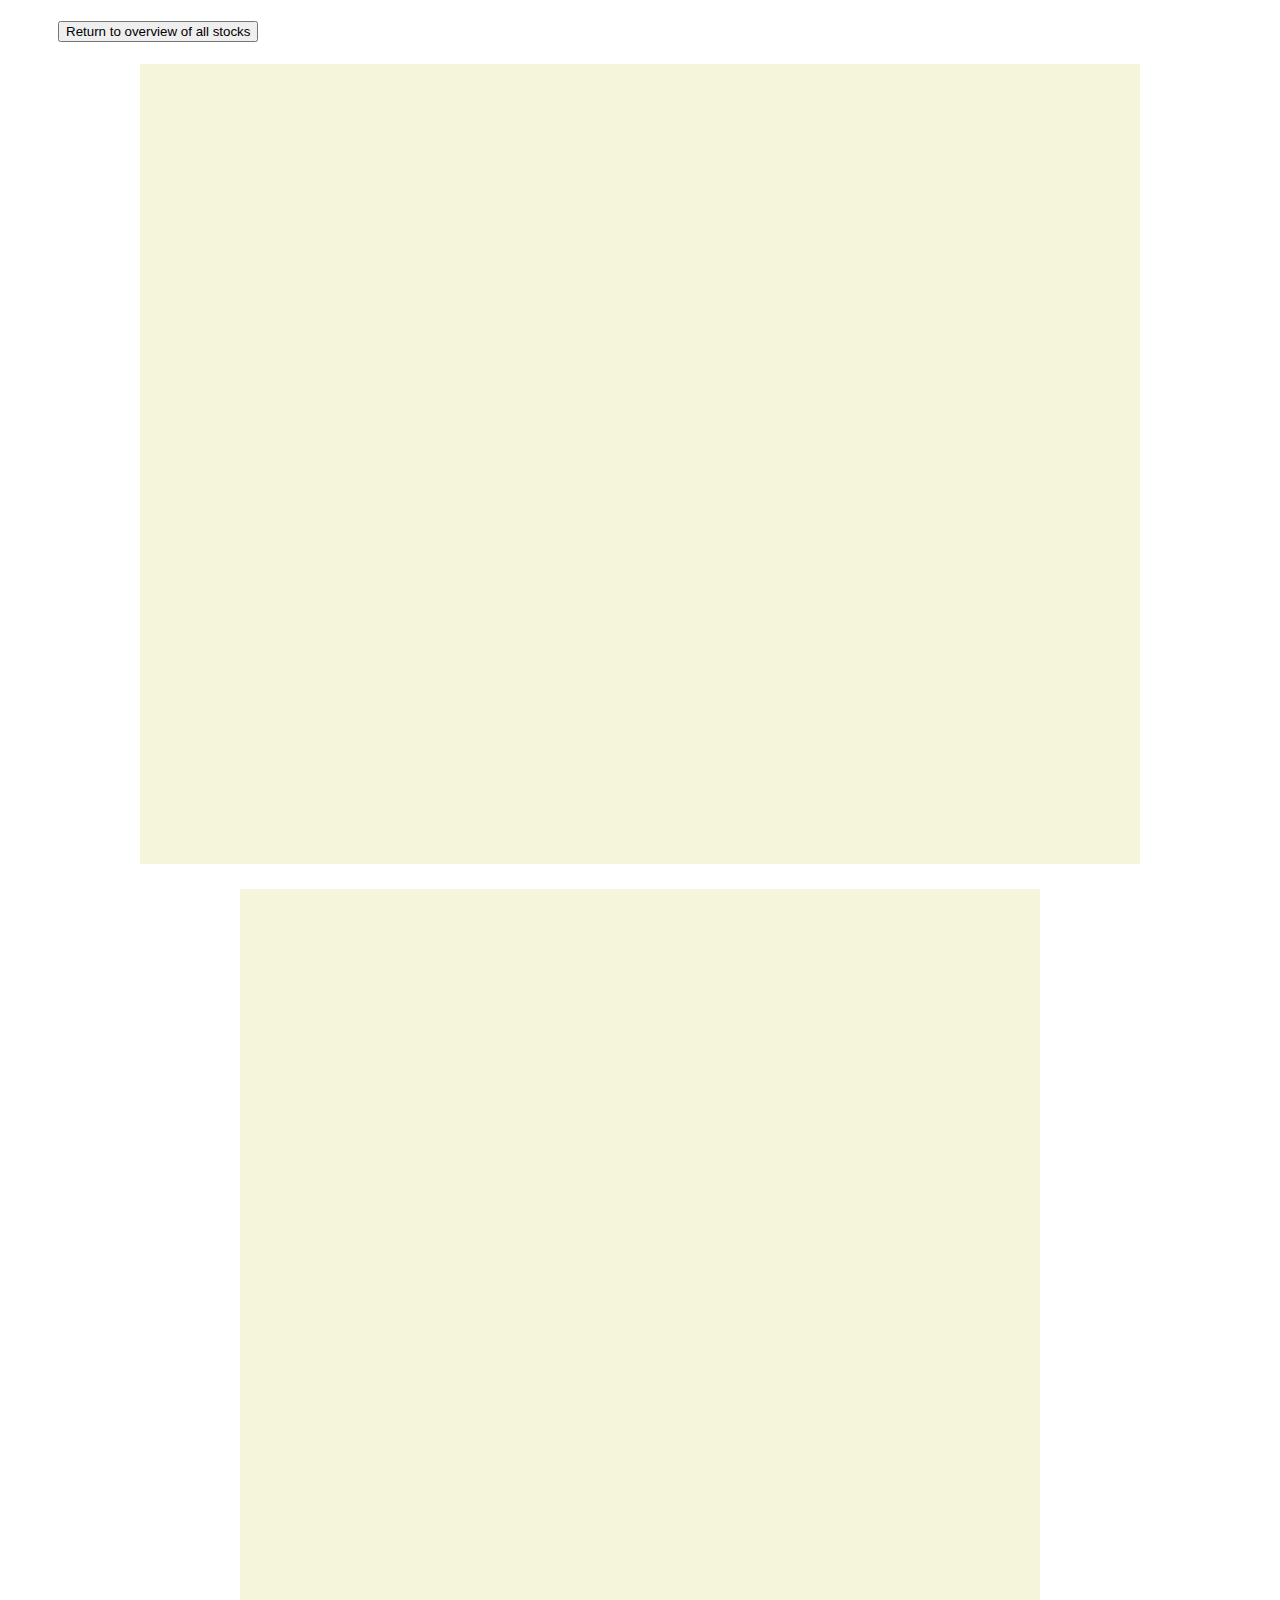
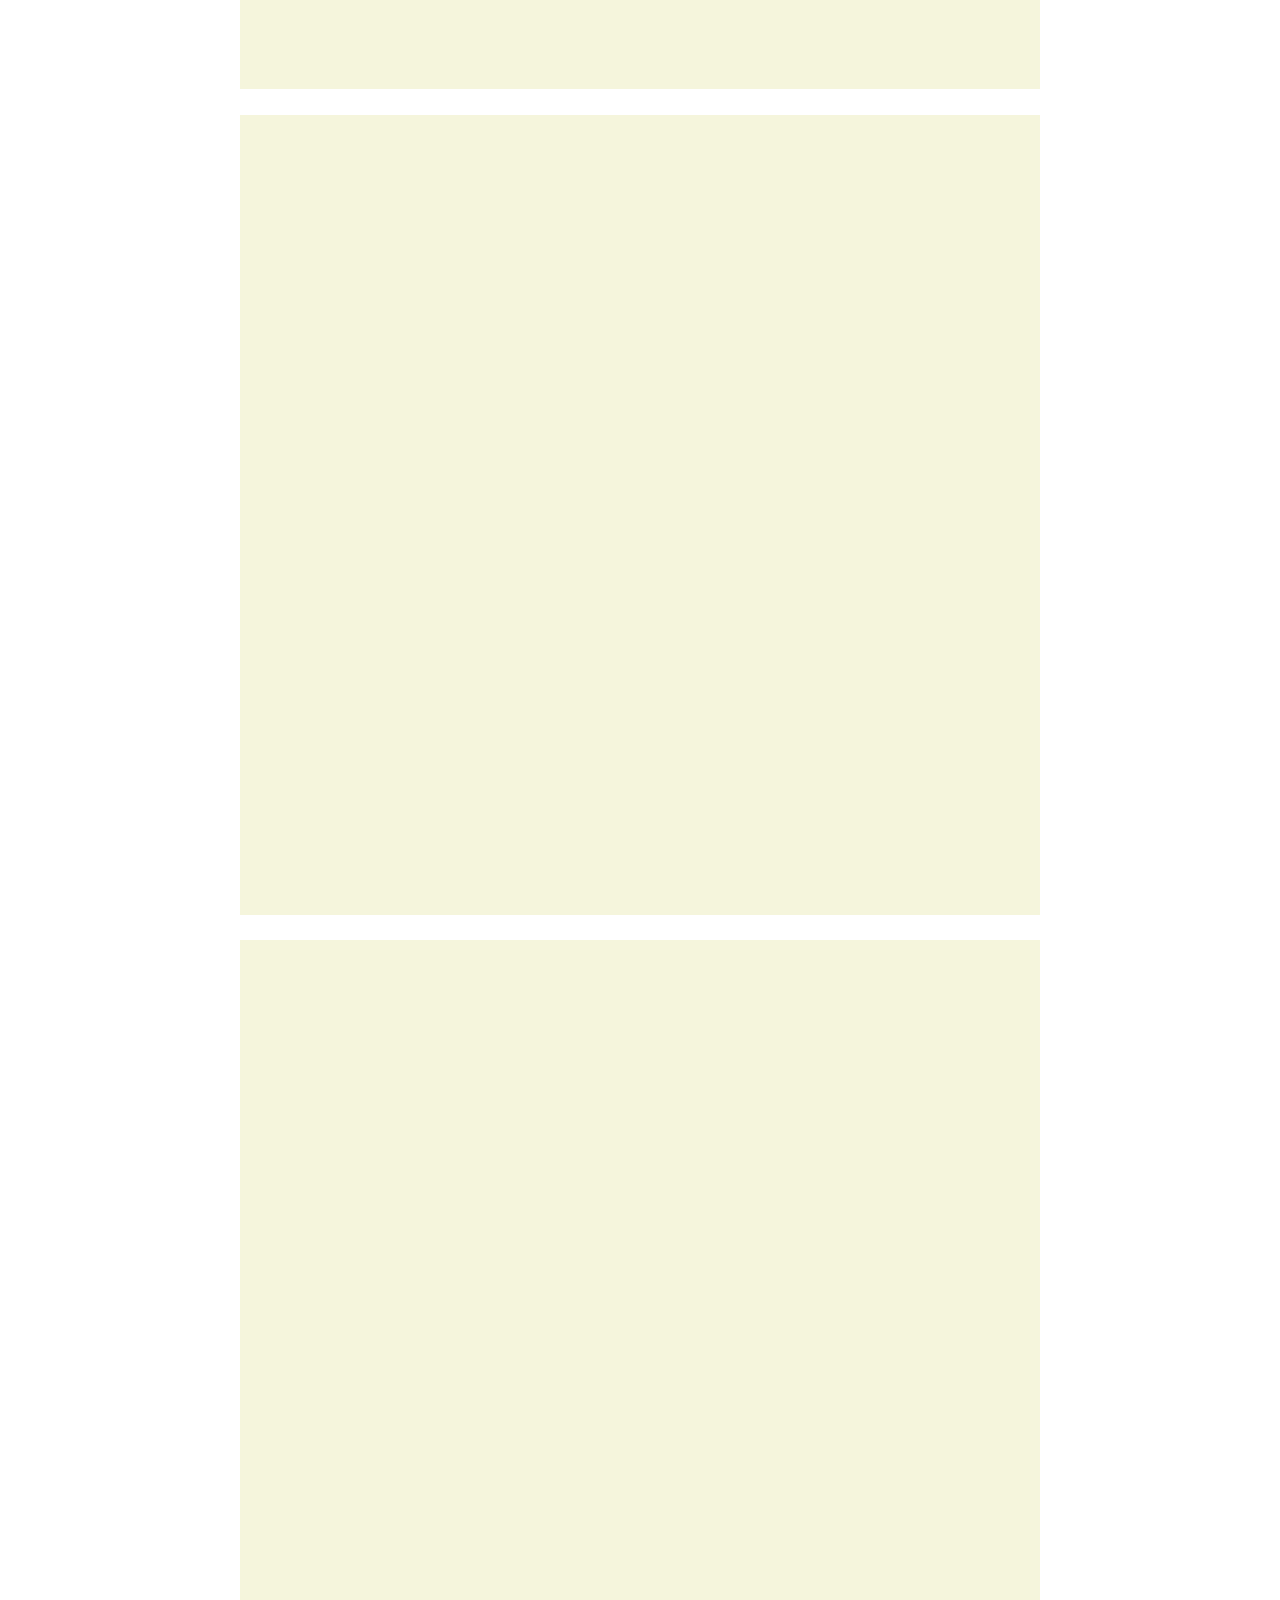
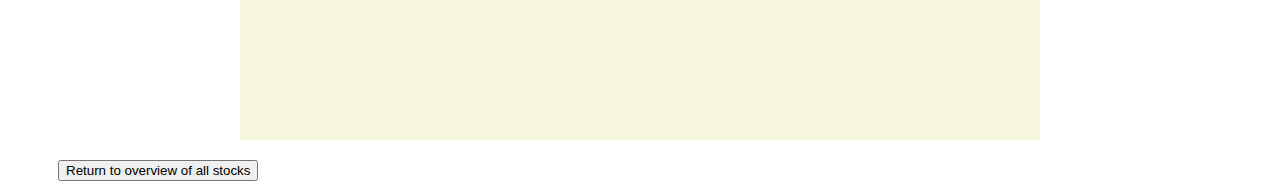
==== etf_detail.html @ fa8485d0 "Update etf_detail.html" ====
<!DOCTYPE html>
<html>
<style>
.line {
	stroke: #008B00;
}
</style>
<head>
	<!-- load the d3.js library -->   
	<script src='https://d3js.org/d3.v5.min.js'></script>
	<link rel='stylesheet' href='style.css'>
	<title id='pageTitle'></title>
</head>
<body onload = 'init()'>
	<h1 id='heading1'></h1>
	<div class = 'navigation'>
		<button class='nav_back' onclick="window.location.href = 'index.html';">Return to overview of all stocks</button>
	</div>
	<div class = 'overview' style="text-align: center;">
		<h1 id='overviewHeading'></h1>
		<svg width=1000 height=800>
		</svg>
	</div>

	<div class = 'holdings' style="text-align: center;">
		<h1 id='holdingsHeading'></h1>
		<svg width=800 height=800>
			<text id= 'holdingsText1' text-anchor='middle' x='400' y='380'></text>
			<text id= 'holdingsText2' text-anchor='middle' x='400' y='400'></text>
			<text id= 'holdingsText3' text-anchor='middle' x='400' y='420'></text>
		</svg>
	</div>

	<div class = 'sectors' style="text-align: center;">
		<h1 id='sectorsHeading'></h1>
		<svg width=800 height=800>
			<text id= 'sectorsText1' text-anchor='middle' x='400' y='400'></text>
			<text id= 'sectorsText2' text-anchor='middle' x='400' y='420'></text>
		</svg>
	</div>

	<div class = 'countries' style="text-align: center;">
		<h1 id='counteriesHeading'></h1>
		<svg width=800 height=800>
			<text id= 'contriesText1' text-anchor='middle' x='400' y='400'></text>
			<text id= 'contriesText2' text-anchor='middle' x='400' y='400'></text>
		</svg>
	</div>
	<div>
		<p></p>
		<p></p>
	</div>
	<div class = 'navigation'>
		<button class='nav_back' onclick="window.location.href = 'index.html';">Return to overview of all stocks</button>
	</div>
	<div style="display: none">
		<form id=stock_detail action="stock_detail.html" method="GET">
			<input type="" name="stock" id='stock_name'>
			<button type = 'submit'></button>
		</form>
	</div>
	<div id='lineTooltip'></div>
	<div id='holdingsTooltip'></div>
	<script>

		var margin = {
			top: 100,
			bottom: 100,
			left: 100,
			right: 100
		};
		var width = d3.select('.overview').select('svg').attr('width') - margin.left - margin.right;
		var height = d3.select('.overview').select('svg').attr('height') - margin.top - margin.bottom;

		var pieColors = ['pink', 'lightcyan', '#f8b70a','lightblue','#6149c6','lightgreen', '#9f8170', 'lightyellow', '#8ABD4A',  'violet', 'DarkSlateGrey'];

        var legend_xpos = 650;
        var legend_ypos = 20;
        var legendLabelSize = 20;

		function getQueryVariable(variable)
		{
			var query = window.location.search.substring(1);
			var vars = query.split('&');
			for (var i=0;i<vars.length;i++) {
				var pair = vars[i].split('=');
				if (pair[0] == variable)
				{
					return pair[1];
				}
			}
		}
		async function init() {
			if (window.location.href.includes('?')) {
				etf = getQueryVariable('etf');
			}
			else {
				etf = 'QQQ';
			}

			const dataPrices = await d3.csv("Data/" + etf + '_PRICES.csv');
			const dataHoldings = await d3.csv("Data/" + etf + 'Holdings.csv');
			const dataSectors = await d3.csv("Data/" + etf + 'Sectors.csv');
			const dataCountries = await d3.csv("Data/" + etf + 'Countries.csv');
			const stockList = await d3.csv("Data/StockList.csv");
			var tickerArray = stockList.map(function(d){
				return d.Ticker;
			});

			document.getElementById("pageTitle").innerHTML = etf + " Details";
			//document.getElementById("heading1").innerHTML = etf + " Details";
			document.getElementById('overviewHeading').innerHTML = etf + ' Price Over Time';
			document.getElementById('holdingsHeading').innerHTML = etf + ' Top 10 Holdings(%)';
			document.getElementById('sectorsHeading').innerHTML = etf + ' Sector Allocation(%)';
			document.getElementById('counteriesHeading').innerHTML = etf+' Geographic Allocation(%)';


			var pie = d3.pie().value(function(d) {return d.PercentOfFund;});
			var arc = d3.arc().innerRadius(100).outerRadius(200);
			var holdingsPie = d3.select('.holdings').select('svg').append('g').attr('transform', 'translate(400,400)').selectAll('path').data(pie(dataHoldings)).enter().append('path').attr('d', arc).attr('fill', function(d, i){return pieColors[i];}).attr('class','pie');

			var sectorsPie = d3.select('.sectors').select('svg').append('g').attr('transform', 'translate(400,400)').selectAll('path').data(pie(dataSectors)).enter().append('path').attr('d', arc).attr('fill', function(d, i){return pieColors[i];}).attr('class','pie');

			var countriesPie = d3.select('.countries').select('svg').append('g').attr('transform', 'translate(400,400)').selectAll('path').data(pie(dataCountries)).enter().append('path').attr('d',arc).attr('fill', function(d,i){return pieColors[i];}).attr('class','pie');

            d3.select('.holdings').select("svg").append("g").attr("class", 'legend')
	  	   	.selectAll('rect')
	  	   	.data(dataHoldings).enter().append('rect')
	  	   	.attr('x', legend_xpos)
	  	   	.attr('y', function(d, i) {return legend_ypos+i*(legendLabelSize+10);})
	  	   	.attr('width', legendLabelSize)
	  	   	.attr('height', legendLabelSize)
	  	   	.attr('fill', function(d, i){return pieColors[i];});

	  	   	d3.select('.holdings').select("svg").append("g")
	  	   	.selectAll('text').data(dataHoldings).enter().append('text')
	  	   	.attr('x', legend_xpos+legendLabelSize+10)
	  	   	.attr('y', function(d, i) {return legend_ypos+15+i*(legendLabelSize+10);})
	  	   	.text(function(d) {return d.Ticker+ ' '+d.PercentOfFund + '%';})
	  	 	.style('font-size','12px');

            d3.select('.sectors').select("svg").append("g").attr("class", 'legend')
	  	   	.selectAll('rect')
	  	   	.data(dataSectors).enter().append('rect')
	  	   	.attr('x', legend_xpos-60)
	  	   	.attr('y', function(d, i) {return legend_ypos-5+i*(legendLabelSize+10);})
	  	   	.attr('width', legendLabelSize)
	  	   	.attr('height', legendLabelSize)
	  	   	.attr('fill', function(d,i){return pieColors[i];});

	  	   	d3.select('.sectors').select("svg").append("g")
	  	   	.selectAll('text').data(dataSectors).enter().append('text')
	  	   	.attr('x', legend_xpos+legendLabelSize-50)
	  	   	.attr('y', function(d, i) {return legend_ypos+10+i*(legendLabelSize+10);})
	  	   	.text(function(d) {return d.Sector+ ' '+d.PercentOfFund + '%';})
	  	 	.style('font-size','12px');

            d3.select('.countries').select("svg").append("g").attr("class", 'legend')
	  	   	.selectAll('rect')
	  	   	.data(dataCountries).enter().append('rect')
	  	   	.attr('x', legend_xpos)
	  	   	.attr('y', function(d, i) {return legend_ypos+i*(legendLabelSize+10);})
	  	   	.attr('width', legendLabelSize)
	  	   	.attr('height', legendLabelSize)
	  	   	.attr('fill', function(d,i){return pieColors[i];});

	  	   	d3.select('.countries').select("svg").append("g")
	  	   	.selectAll('text').data(dataCountries).enter().append('text')
	  	   	.attr('x', legend_xpos+legendLabelSize+10)
	  	   	.attr('y', function(d, i) {return legend_ypos+15+i*(legendLabelSize+10);})
	  	   	.text(function(d) {return d.Country + ' '+d.PercentOfFund + '%';})
	  	 	.style('font-size','12px');

			holdingsPie.on('click', function(d){
				if(tickerArray.includes(d.data.Ticker) == true)
				{
					document.getElementById('stock_name').value=d.data.Ticker;
			    	document.getElementById('stock_detail').submit();
				}

			});

			holdingsPie.on('mouseover',function(d){
				d3.select(this).attr("class", 'pie_highlight');
				document.getElementById('holdingsText1').innerHTML = d.data.Ticker;
				document.getElementById('holdingsText2').innerHTML = d.data.PercentOfFund + "%";
				if(tickerArray.includes(d.data.Ticker) == true)
				{
					document.getElementById('holdingsText3').innerHTML = 'Click to view details.';
				}
			});

			holdingsPie.on('mouseout', function(){
				d3.select(this).attr("class", 'pie');
				document.getElementById('holdingsText1').innerHTML = '';
				document.getElementById('holdingsText2').innerHTML = '';
				document.getElementById('holdingsText3').innerHTML = '';
			});

			sectorsPie.on('mouseover',function(d){
				d3.select(this).attr("class", 'pie_highlight');
				document.getElementById('sectorsText1').innerHTML = d.data.Sector;
				document.getElementById('sectorsText2').innerHTML = d.data.PercentOfFund + "%";
			});

			sectorsPie.on('mouseout', function(){
				d3.select(this).attr("class", 'pie');
				document.getElementById('sectorsText1').innerHTML = '';
				document.getElementById('sectorsText2').innerHTML = '';				
			});

			countriesPie.on('mouseover',function(d){
				d3.select(this).attr("class", 'pie_highlight');
				document.getElementById('contriesText1').innerHTML = d.data.Country;
				document.getElementById('contriesText2').innerHTML = d.data.PercentOfFund + "%";
			});

			countriesPie.on('mouseout', function(){
				d3.select(this).attr("class", 'pie');
				document.getElementById('contriesText1').innerHTML = '';
				document.getElementById('contriesText2').innerHTML = '';
			});
//Overview
			dates = dataPrices.map(function(d) {
				return new Date(d.Date); });

			closes = dataPrices.map(function(d) {
				return parseFloat(d.Close); });

			var timeMin = Math.min.apply(null, dates);
			var timeMax = Math.max.apply(null, dates);
			var xScale = d3.scaleTime().domain([timeMin, timeMax]).range([0, width]);

			var priceMin = Math.min.apply(null, closes);
			var priceMax = Math.max.apply(null, closes);

			var yScale = d3.scaleLinear().domain([priceMin, priceMax]).range([height, 0]);
			var xAxis = d3.axisBottom(xScale);

			d3.select('.overview').select('svg').append("g")
				.attr("class", 'xAxis')
	   			.attr("transform", "translate("+ margin.left +", " + (margin.top + height) +")")
  	   			.style("font", "14px times")
  	   			.call(xAxis);

  	   		var yAxis = d3.axisLeft(yScale);

			d3.select('.overview').select('svg').append("g")
				.attr('class', 'yAxis')
  	   			.attr("transform", "translate("+ margin.left + ", "+ margin.top + ")")
  	   			.style("font", "14px times")
	   			.call(yAxis);

	   		d3.select('.overview').select("svg").append("g").append('text')
				.attr("class", 'x label')
				.attr('text-anchor', 'end')
		   		.attr("transform", "translate("+ margin.left +", " + (margin.top + height) +")")
		   		.attr('x', width/2)
		   		.attr('y', height/10)
		   		.text('Year');

		   	d3.select('.overview').select("svg").append("g").append('text')
				.attr('class', 'y label')
	  	   		.attr("transform", "translate("+ margin.left + ", "+ margin.top + ") rotate(-90)")
	  	   		.attr('x', -(height/2))
		   		.attr('y', -margin.left)
		   		.attr('dy', '1em')
				.attr('text-anchor', 'middle')
		   		.text('Price($)');	
			var line = d3.line()
        	 .x(function(d) {return xScale(new Date(d.Date));})
        	 .y(function(d) {return yScale(parseFloat(d.Close)); });

  			var stockline=d3.select('.overview').select('svg').append('g')
               			.attr("transform", "translate("+margin.left+", "+margin.top+")")
         	   			.append("path")
         	   			.data([dataPrices])
         	   			.attr("d", line)
         	   			.attr('id', etf+'line')
       		  			.attr("class", "line");


			stockline.on("mouseover", function(d,i){
				d3.select(this).attr("class", 'line_highlight');
				var pointer = d3.mouse(this);
				index = d.length - 1 - Math.round(pointer[0] * (d.length-1)/width);
				if (index < 0){
					index = 0;
				}
				if (index > d.length - 1){
					index = d.length - 1;
				}
				d3.select('#lineTooltip').style("opacity", 1).style("top", (event.pageY-10)+"px").style("left",(event.pageX+10)+"px")
				.html(
					"<p><strong>" + etf + ', ' + d[index].Date + '</strong></p><br>' +
					"<p><strong>" + 'Open: ' + d[index].Open + '</strong></p><br>' +
					"<p><strong>" + 'CLose: ' + d[index].Close + '</strong></p><br>' +
					"<p><strong>" + 'High: ' + d[index].High + '</strong></p><br>' +
					"<p><strong>" + 'Low: ' + d[index].Low + '</strong></p><br>' +	
					"<p><strong>" + 'Volume: ' + d[index].Volume + '</strong></p><br>');

			});
			stockline.on("mousemove", function(d,i){
				var pointer = d3.mouse(this);
				index = d.length - 1 - Math.round(pointer[0] * (d.length-1)/width);
				if (index < 0){
					index = 0;
				}
				if (index > d.length - 1){
					index = d.length - 1;
				}
				d3.select('#lineTooltip').style("top", (event.pageY-10)+"px").style("left",(event.pageX+10)+"px").html(
				"<p><strong>" + etf + ', ' + d[index].Date + '</strong></p><br>' +
				"<p><strong>" + 'Open: ' + d[index].Open + '</strong></p><br>' +
				"<p><strong>" + 'CLose: ' + d[index].Close + '</strong></p><br>' +
				"<p><strong>" + 'High: ' + d[index].High + '</strong></p><br>' +
				"<p><strong>" + 'Low: ' + d[index].Low + '</strong></p><br>' +	
				"<p><strong>" + 'Volume: ' + d[index].Volume + '</strong></p><br>');
			});
			stockline.on("mouseout", function(){
				d3.select(this).attr("class", 'line');
				d3.select('#lineTooltip').style("opacity", 0);
			});
}
	</script>
</body>
</html>
---- style.css ----
svg {
	background-color: beige;
	width: 1400;
	height: 500;
}

rect.rect_highlight {fill: Blue; stroke: black; stroke-width: 2px;}
rect.rect_barchart {stroke: black; stroke-width:1px;}

path.pie {stroke: black; stroke-width:1px;}
path.pie_highlight {stroke: Gold; stroke-width: 3px;}

path.line {
	fill:none;
	stroke-width:2px;
}
path.line_highlight {
	fill:none;
	stroke-width:3px;
}
div.navigation {
	margin-left: 50px;
	width:600px;
	align-content: center;

}
circle.circle_normal {
	stroke: blue;
	r: 15;
}
circle.circle_highlight {
	stroke: Gold;
	r: 17;
}
#lineTooltip {
	opacity: 0;
	position: absolute;
	text-align: center;
	padding: 2px;
	font: 12px sans-serif;
	background: lightsteelblue;
	border: 0px;
	border-radius: 8px;
	pointer-events: none;
}
#revenueTooltip {
	opacity: 0;
	position: absolute;
	text-align: center;
	padding: 2px;
	font: 12px sans-serif;
	background: lightsteelblue;
	border: 0px;
	border-radius: 8px;
	pointer-events: none;
}
#pegTooltip {
	opacity: 0;
	position: absolute;
	text-align: center;
	padding: 2px;
	font: 12px sans-serif;
	background: lightsteelblue;
	border: 0px;
	border-radius: 8px;
	pointer-events: none;
}
#epsTooltip {
	opacity: 0;
	position: absolute;
	text-align: center;
	padding: 2px;
	font: 12px sans-serif;
	background: lightsteelblue;
	border: 0px;
	border-radius: 8px;
	pointer-events: none;
}
#epsComparisonTooltip {
	opacity: 0;
	position: absolute;
	text-align: center;
	padding: 2px;
	font: 12px sans-serif;
	background: lightsteelblue;
	border: 0px;
	border-radius: 8px;
	pointer-events: none;
}
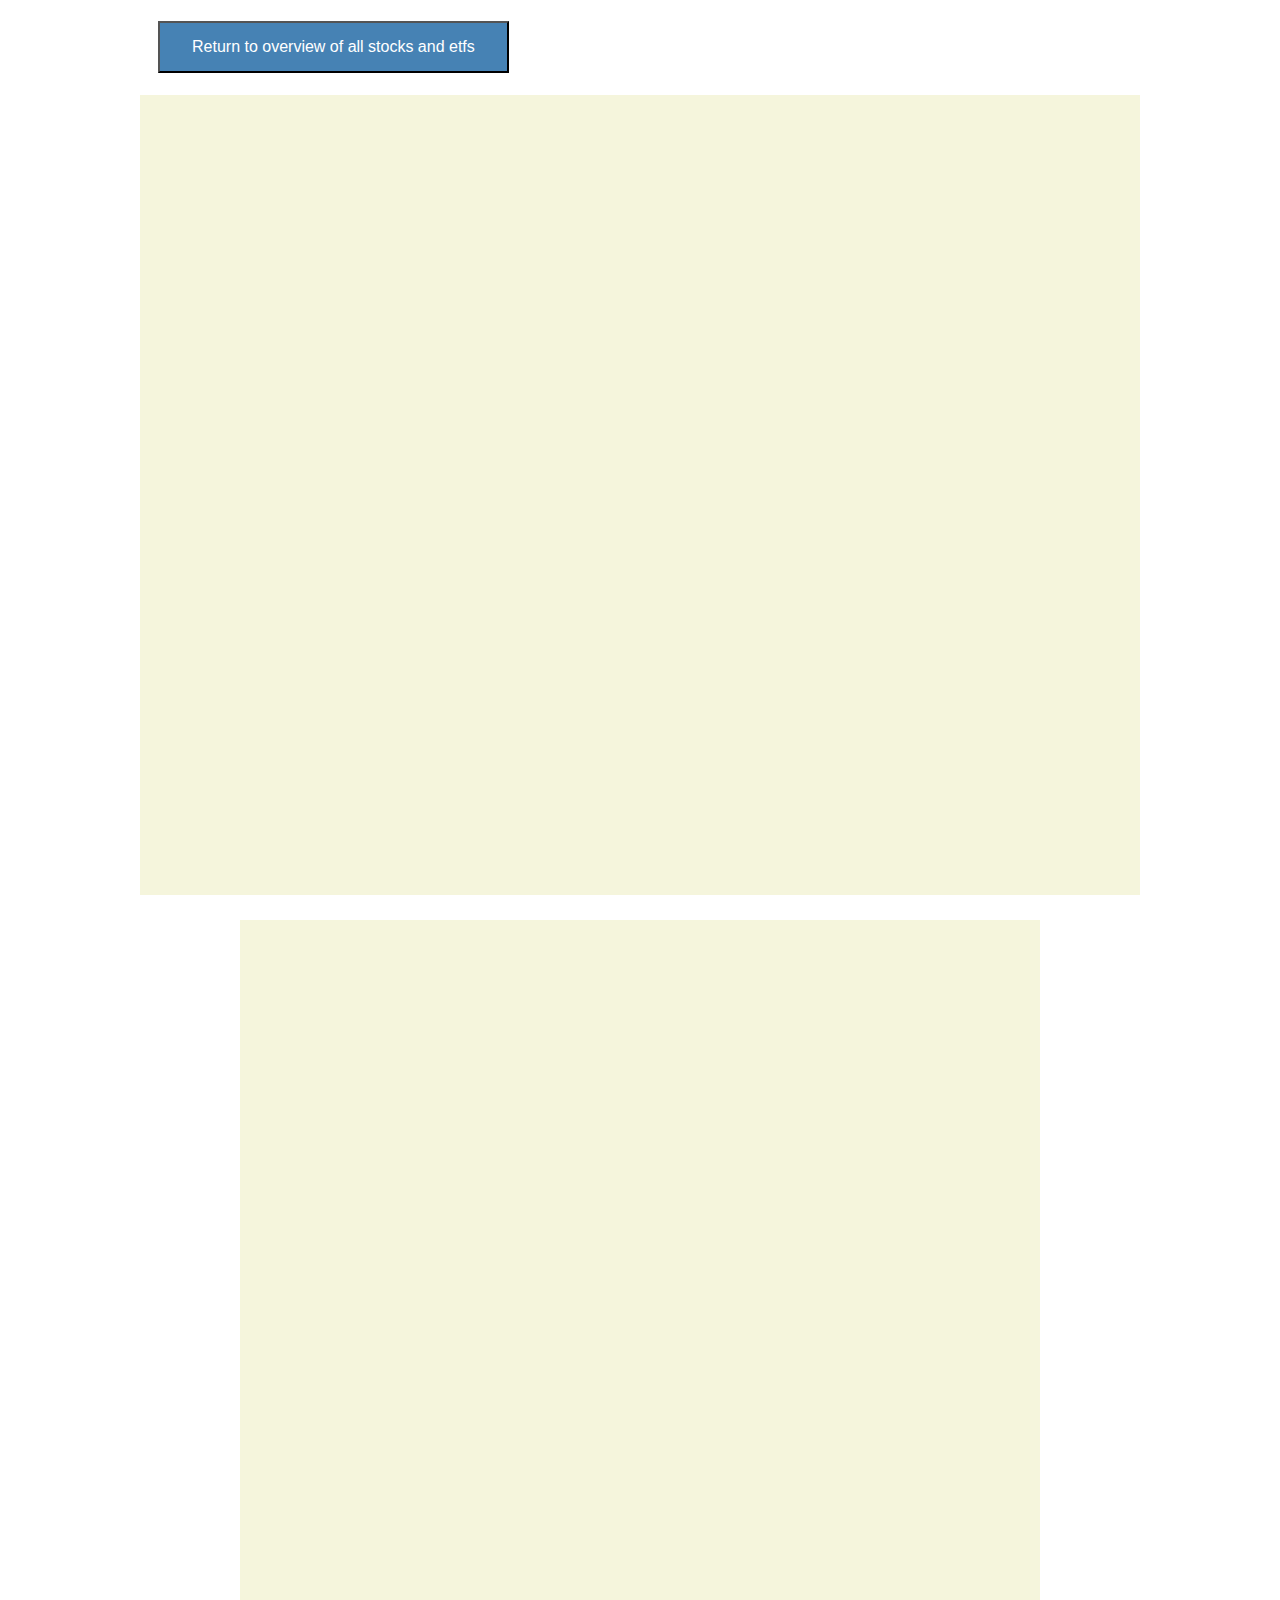
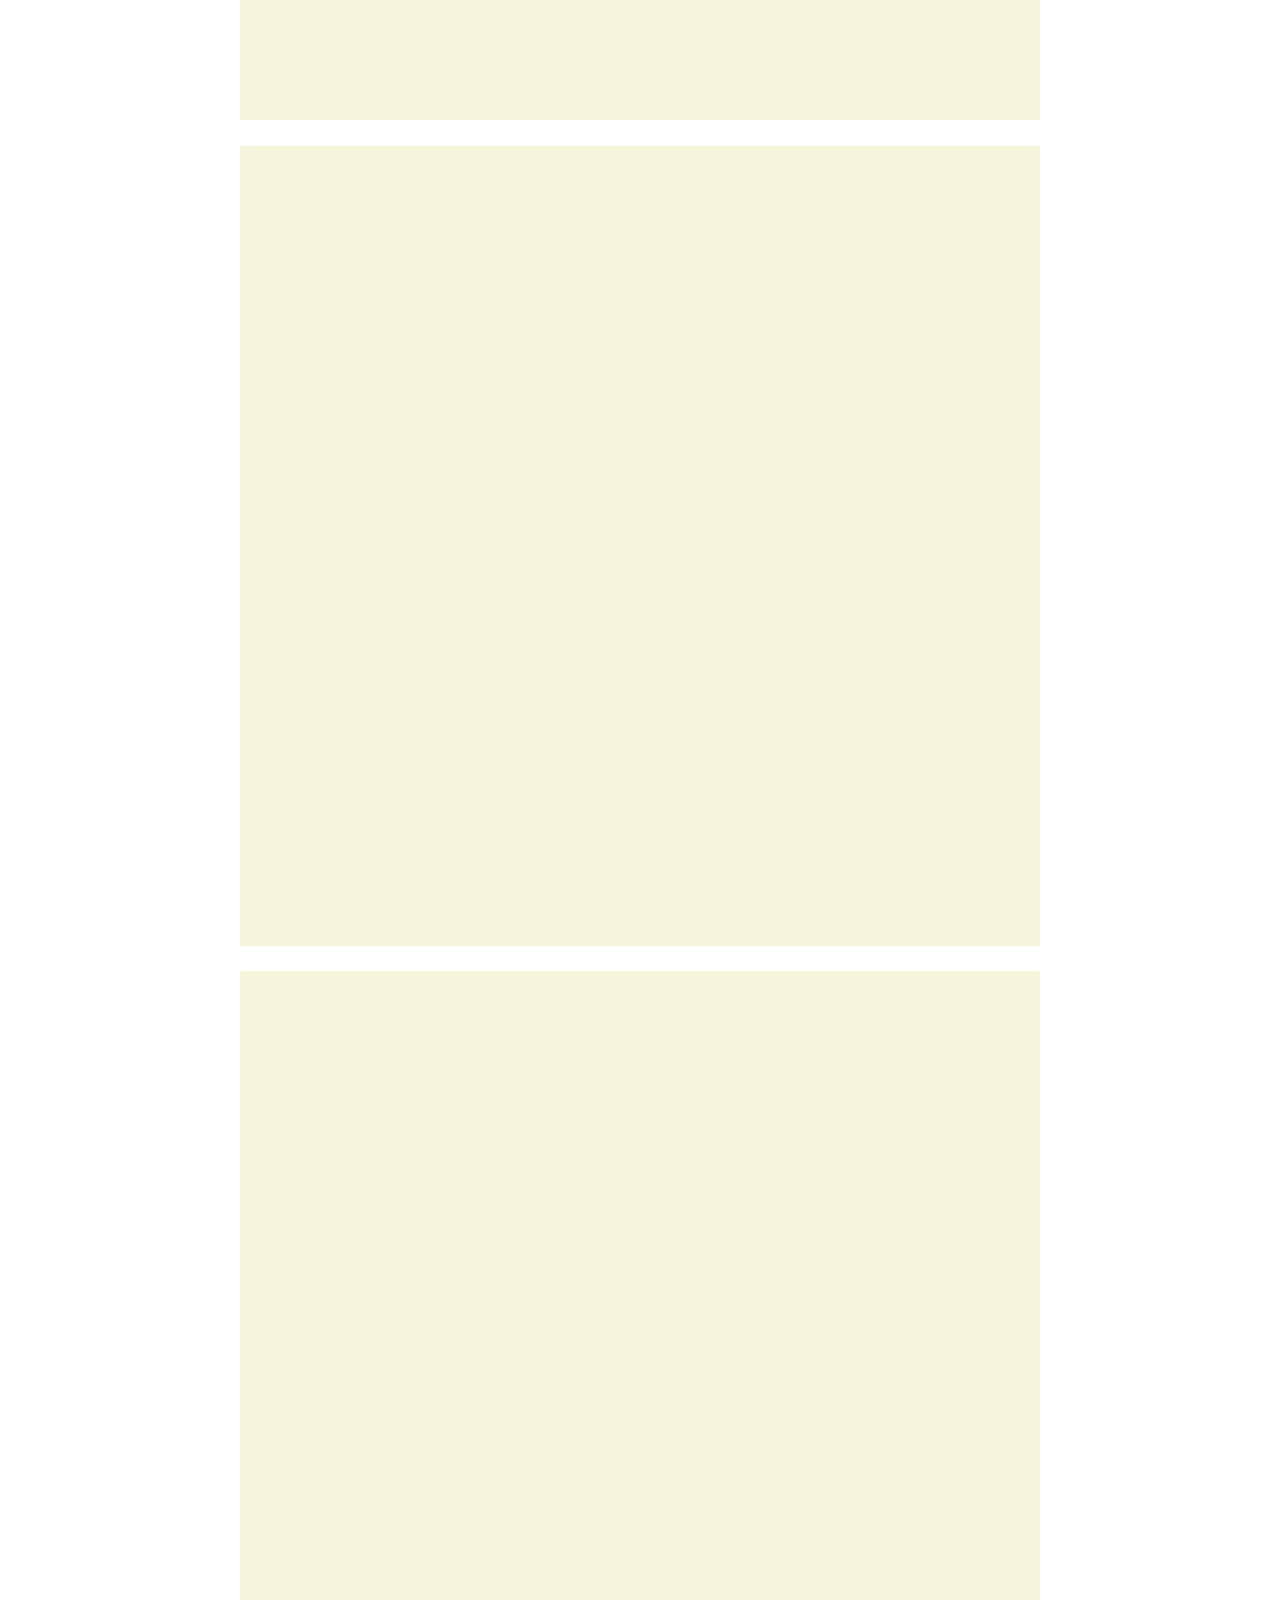
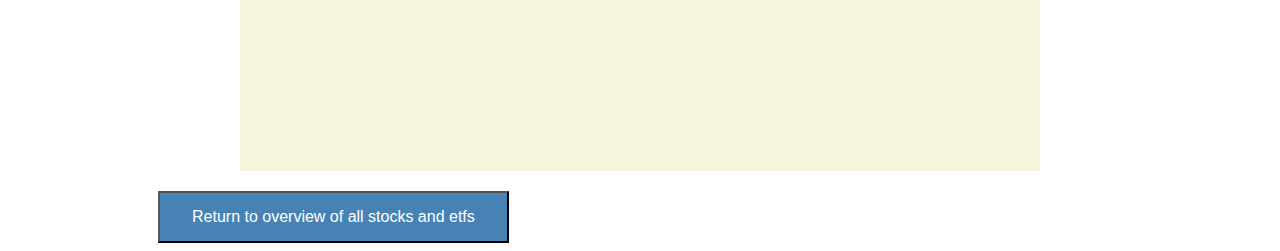
==== commit 0be856dc: "u" ====
--- a/etf_detail.html
+++ b/etf_detail.html
@@ -2,6 +2,9 @@
 <html>
 <style>
 .line {
+	stroke: #008B00;
+}
+.line_highlight {
 	stroke: #008B00;
 }
 </style>
@@ -14,7 +17,7 @@
 <body onload = 'init()'>
 	<h1 id='heading1'></h1>
 	<div class = 'navigation'>
-		<button class='nav_back' onclick="window.location.href = 'index.html';">Return to overview of all stocks</button>
+		<button class='nav_back' onclick="window.location.href = 'index.html';">Return to overview of all stocks and etfs</button>
 	</div>
 	<div class = 'overview' style="text-align: center;">
 		<h1 id='overviewHeading'></h1>
@@ -43,7 +46,7 @@
 		<h1 id='counteriesHeading'></h1>
 		<svg width=800 height=800>
 			<text id= 'contriesText1' text-anchor='middle' x='400' y='400'></text>
-			<text id= 'contriesText2' text-anchor='middle' x='400' y='400'></text>
+			<text id= 'contriesText2' text-anchor='middle' x='400' y='420'></text>
 		</svg>
 	</div>
 	<div>
@@ -51,7 +54,7 @@
 		<p></p>
 	</div>
 	<div class = 'navigation'>
-		<button class='nav_back' onclick="window.location.href = 'index.html';">Return to overview of all stocks</button>
+		<button class='nav_back' onclick="window.location.href = 'index.html';">Return to overview of all stocks and etfs</button>
 	</div>
 	<div style="display: none">
 		<form id=stock_detail action="stock_detail.html" method="GET">
--- a/style.css
+++ b/style.css
@@ -1,7 +1,5 @@
 svg {
 	background-color: beige;
-	width: 1400;
-	height: 500;
 }
 
 rect.rect_highlight {fill: Blue; stroke: black; stroke-width: 2px;}
@@ -86,4 +84,15 @@
 	border: 0px;
 	border-radius: 8px;
 	pointer-events: none;
+}
+button.nav_back {
+    background-color: SteelBlue;
+    color: white;
+    padding: 15px 32px;
+    text-align: center;
+    text-decoration: none;
+    font-size: 16px;
+    cursor: pointer;
+    display: inline-block;
+    margin-left: 100px;
 }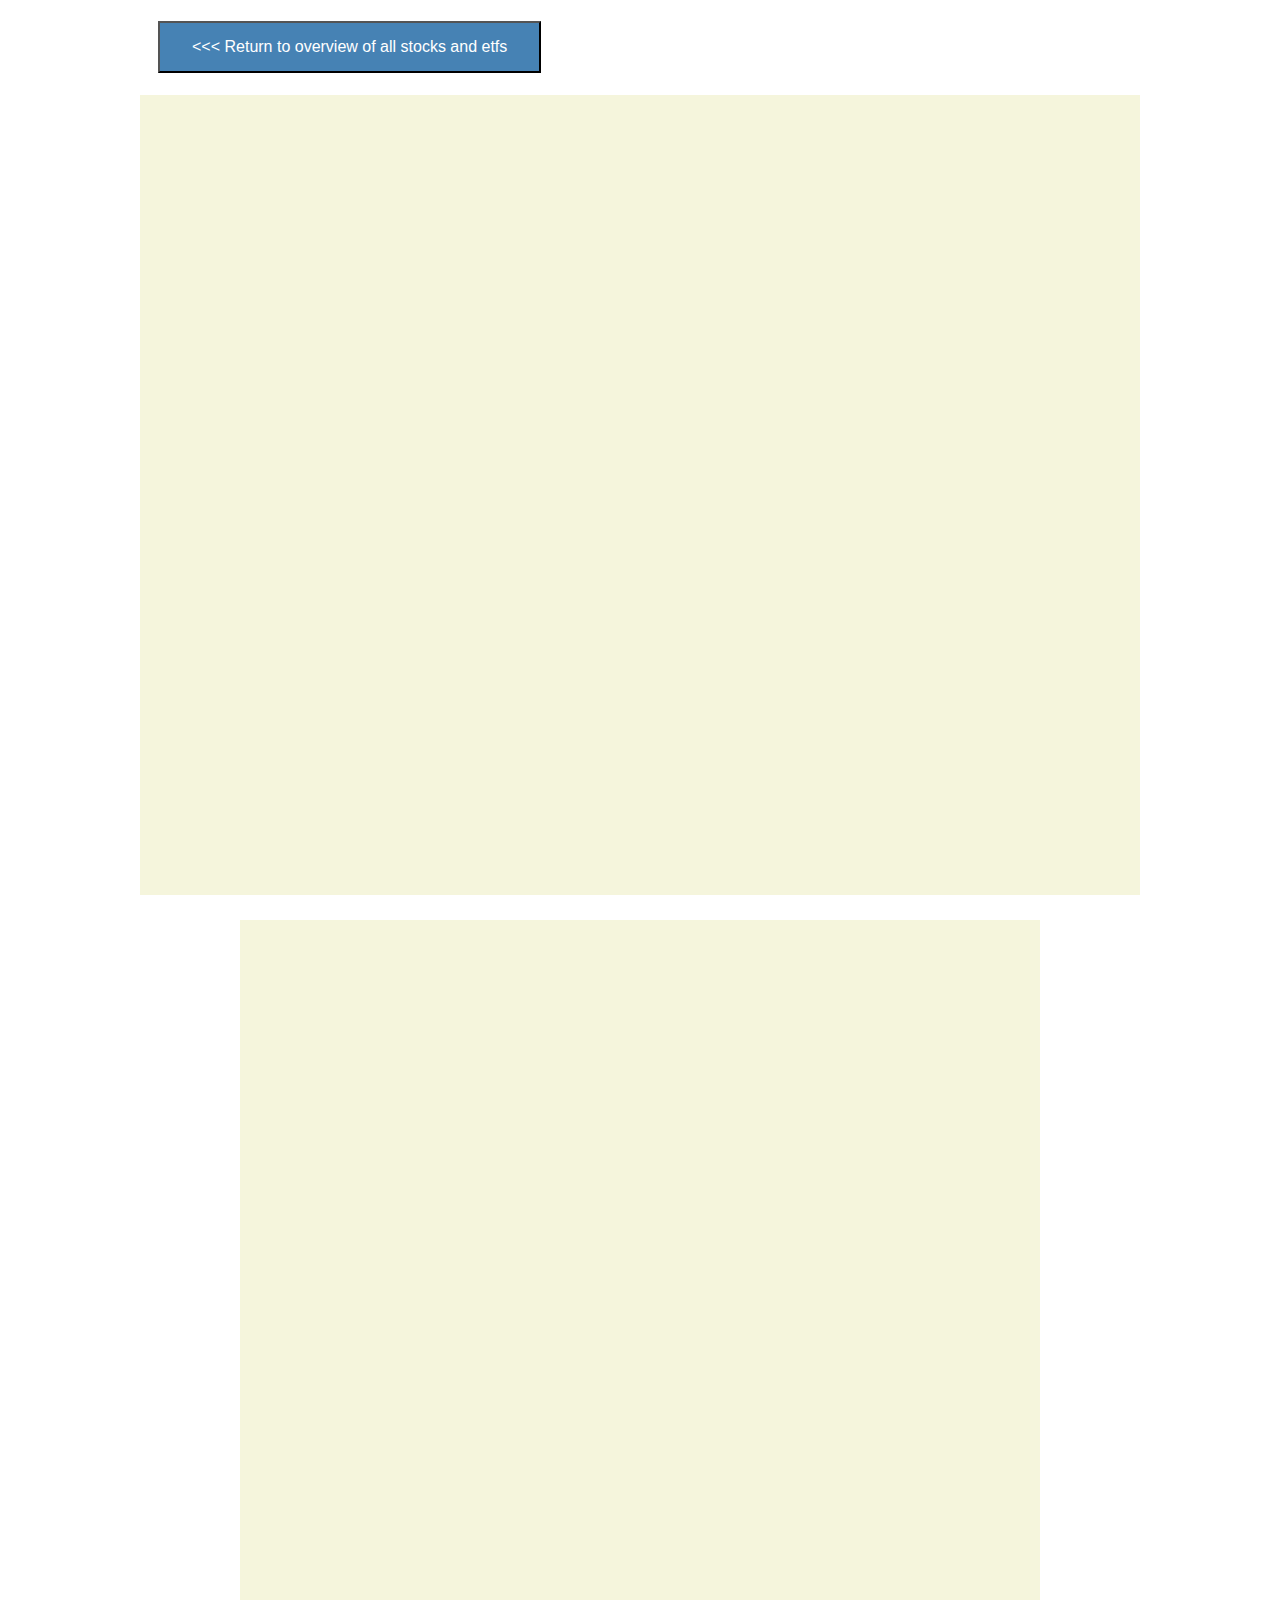
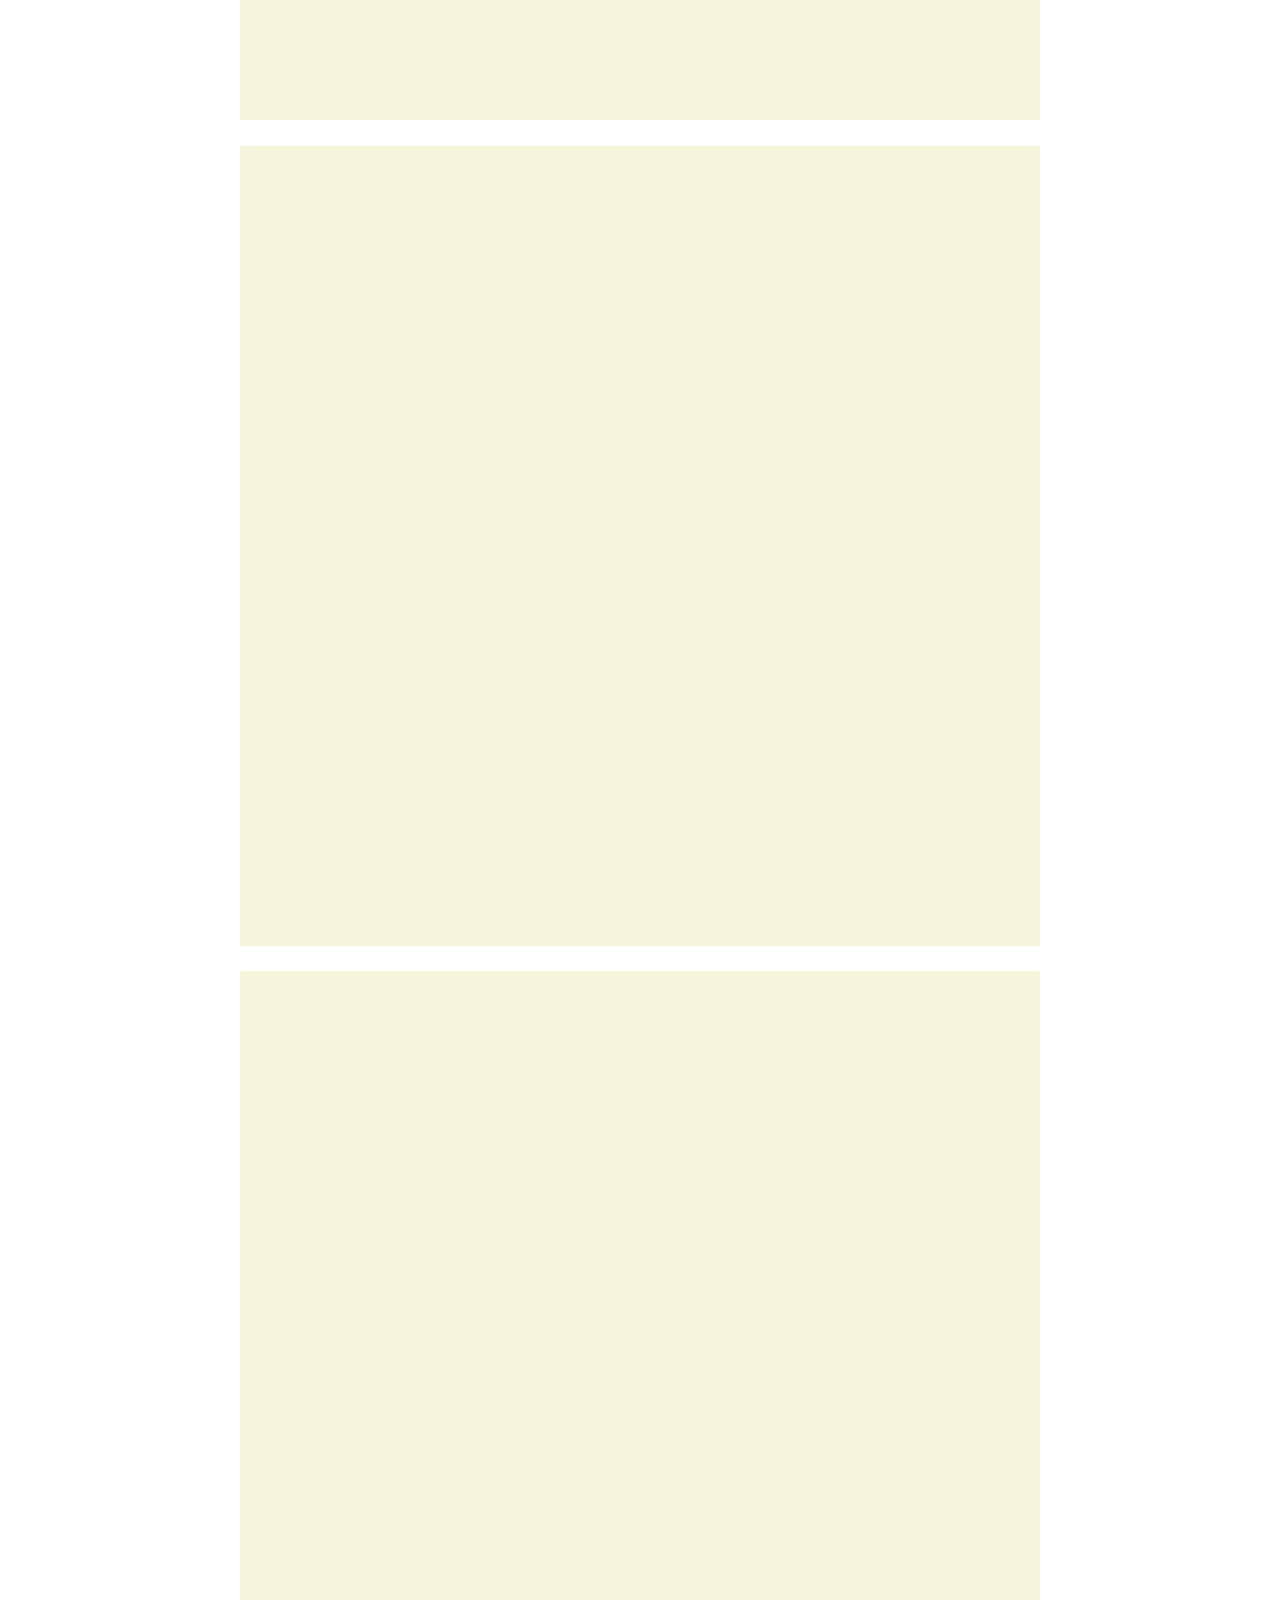
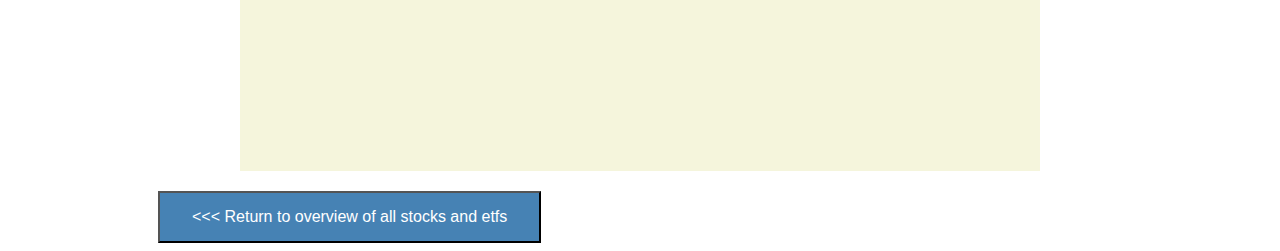
==== commit 05135371: "Update etf_detail.html" ====
--- a/etf_detail.html
+++ b/etf_detail.html
@@ -17,7 +17,7 @@
 <body onload = 'init()'>
 	<h1 id='heading1'></h1>
 	<div class = 'navigation'>
-		<button class='nav_back' onclick="window.location.href = 'index.html';">Return to overview of all stocks and etfs</button>
+		<button class='nav_back' onclick="window.location.href = 'index.html';"> <<< Return to overview of all stocks and etfs</button>
 	</div>
 	<div class = 'overview' style="text-align: center;">
 		<h1 id='overviewHeading'></h1>
@@ -54,7 +54,7 @@
 		<p></p>
 	</div>
 	<div class = 'navigation'>
-		<button class='nav_back' onclick="window.location.href = 'index.html';">Return to overview of all stocks and etfs</button>
+		<button class='nav_back' onclick="window.location.href = 'index.html';"> <<< Return to overview of all stocks and etfs</button>
 	</div>
 	<div style="display: none">
 		<form id=stock_detail action="stock_detail.html" method="GET">
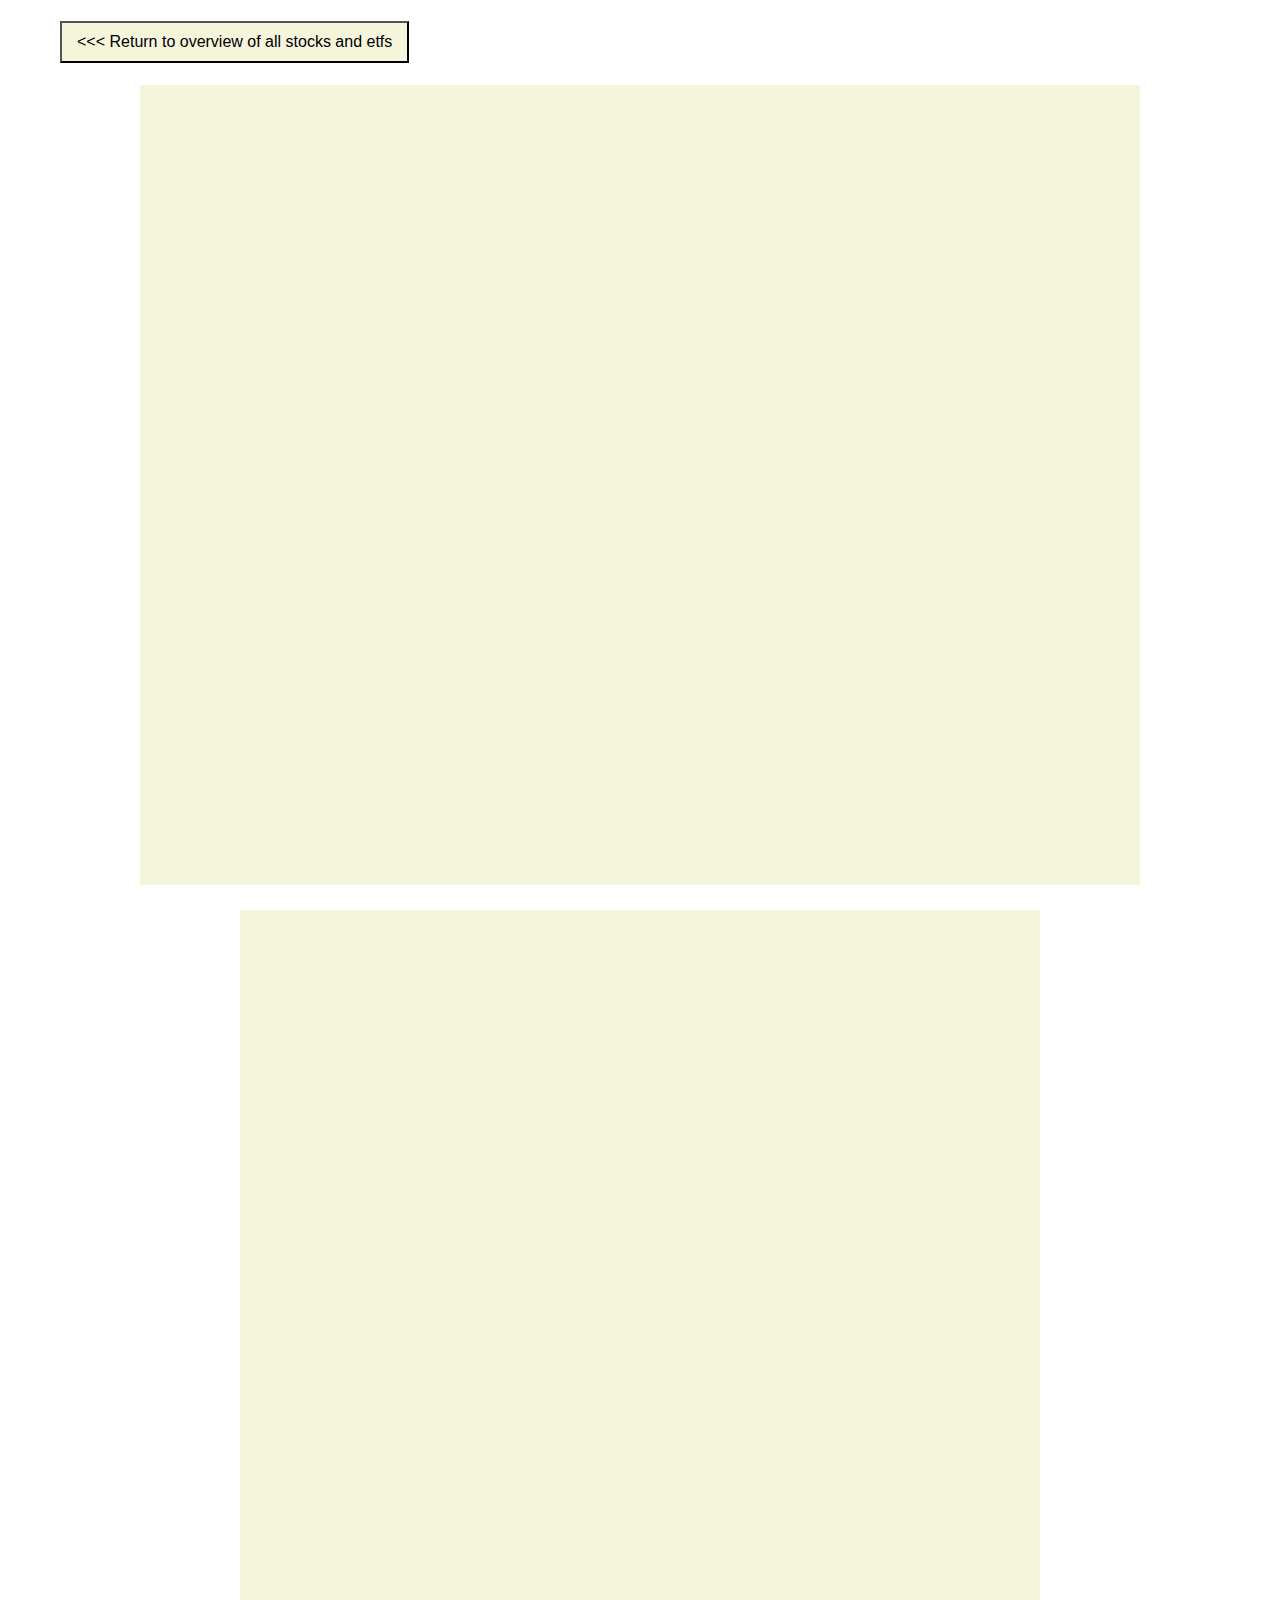
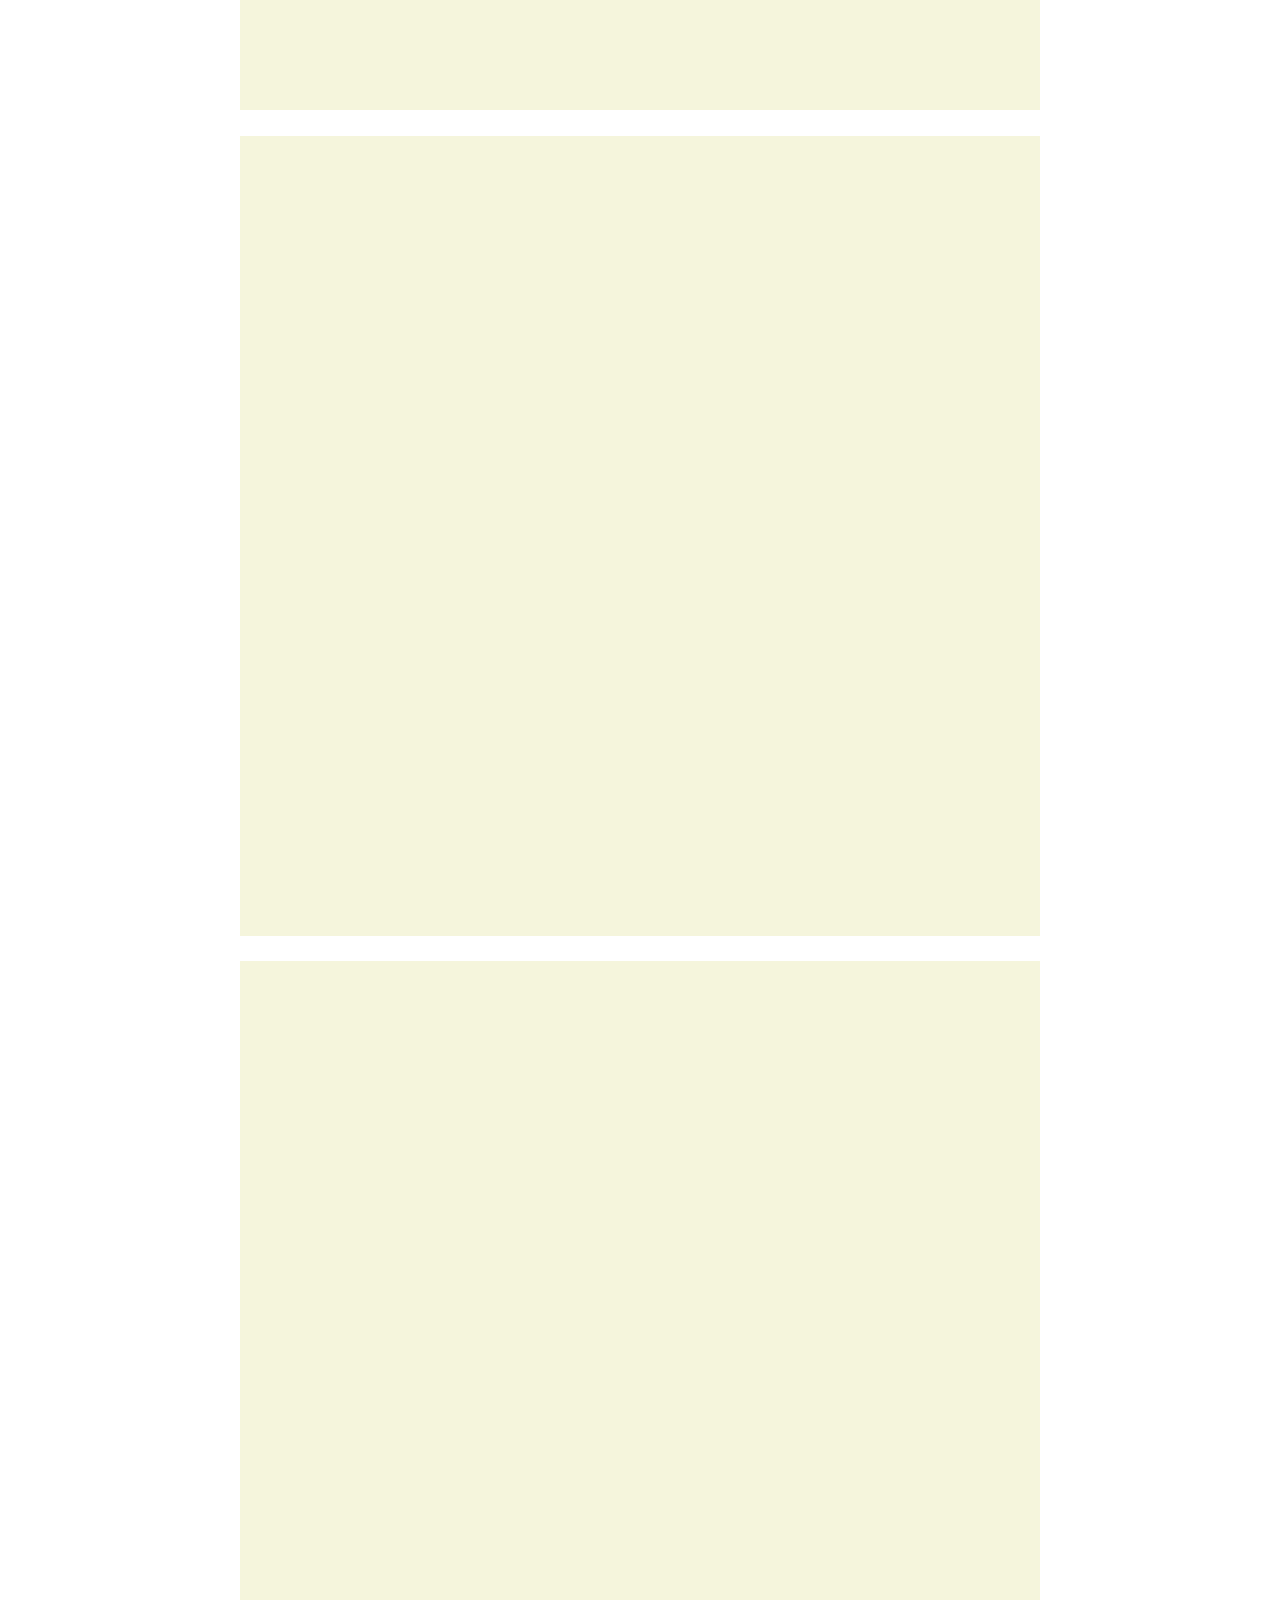
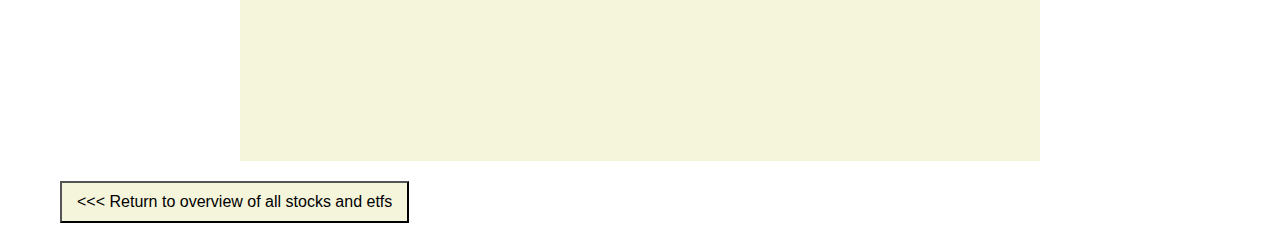
==== commit 15a370f9: "1" ====
--- a/etf_detail.html
+++ b/etf_detail.html
@@ -112,7 +112,7 @@
 
 			document.getElementById("pageTitle").innerHTML = etf + " Details";
 			//document.getElementById("heading1").innerHTML = etf + " Details";
-			document.getElementById('overviewHeading').innerHTML = etf + ' Price Over Time';
+			document.getElementById('overviewHeading').innerHTML = etf + ' Price in the past 10 Years';
 			document.getElementById('holdingsHeading').innerHTML = etf + ' Top 10 Holdings(%)';
 			document.getElementById('sectorsHeading').innerHTML = etf + ' Sector Allocation(%)';
 			document.getElementById('counteriesHeading').innerHTML = etf+' Geographic Allocation(%)';
--- a/style.css
+++ b/style.css
@@ -86,13 +86,13 @@
 	pointer-events: none;
 }
 button.nav_back {
-    background-color: SteelBlue;
-    color: white;
-    padding: 15px 32px;
+    background-color: beige;
+    color: black;
+    padding: 10px 15px;
     text-align: center;
     text-decoration: none;
     font-size: 16px;
     cursor: pointer;
     display: inline-block;
-    margin-left: 100px;
+    margin-left: 2px;
 }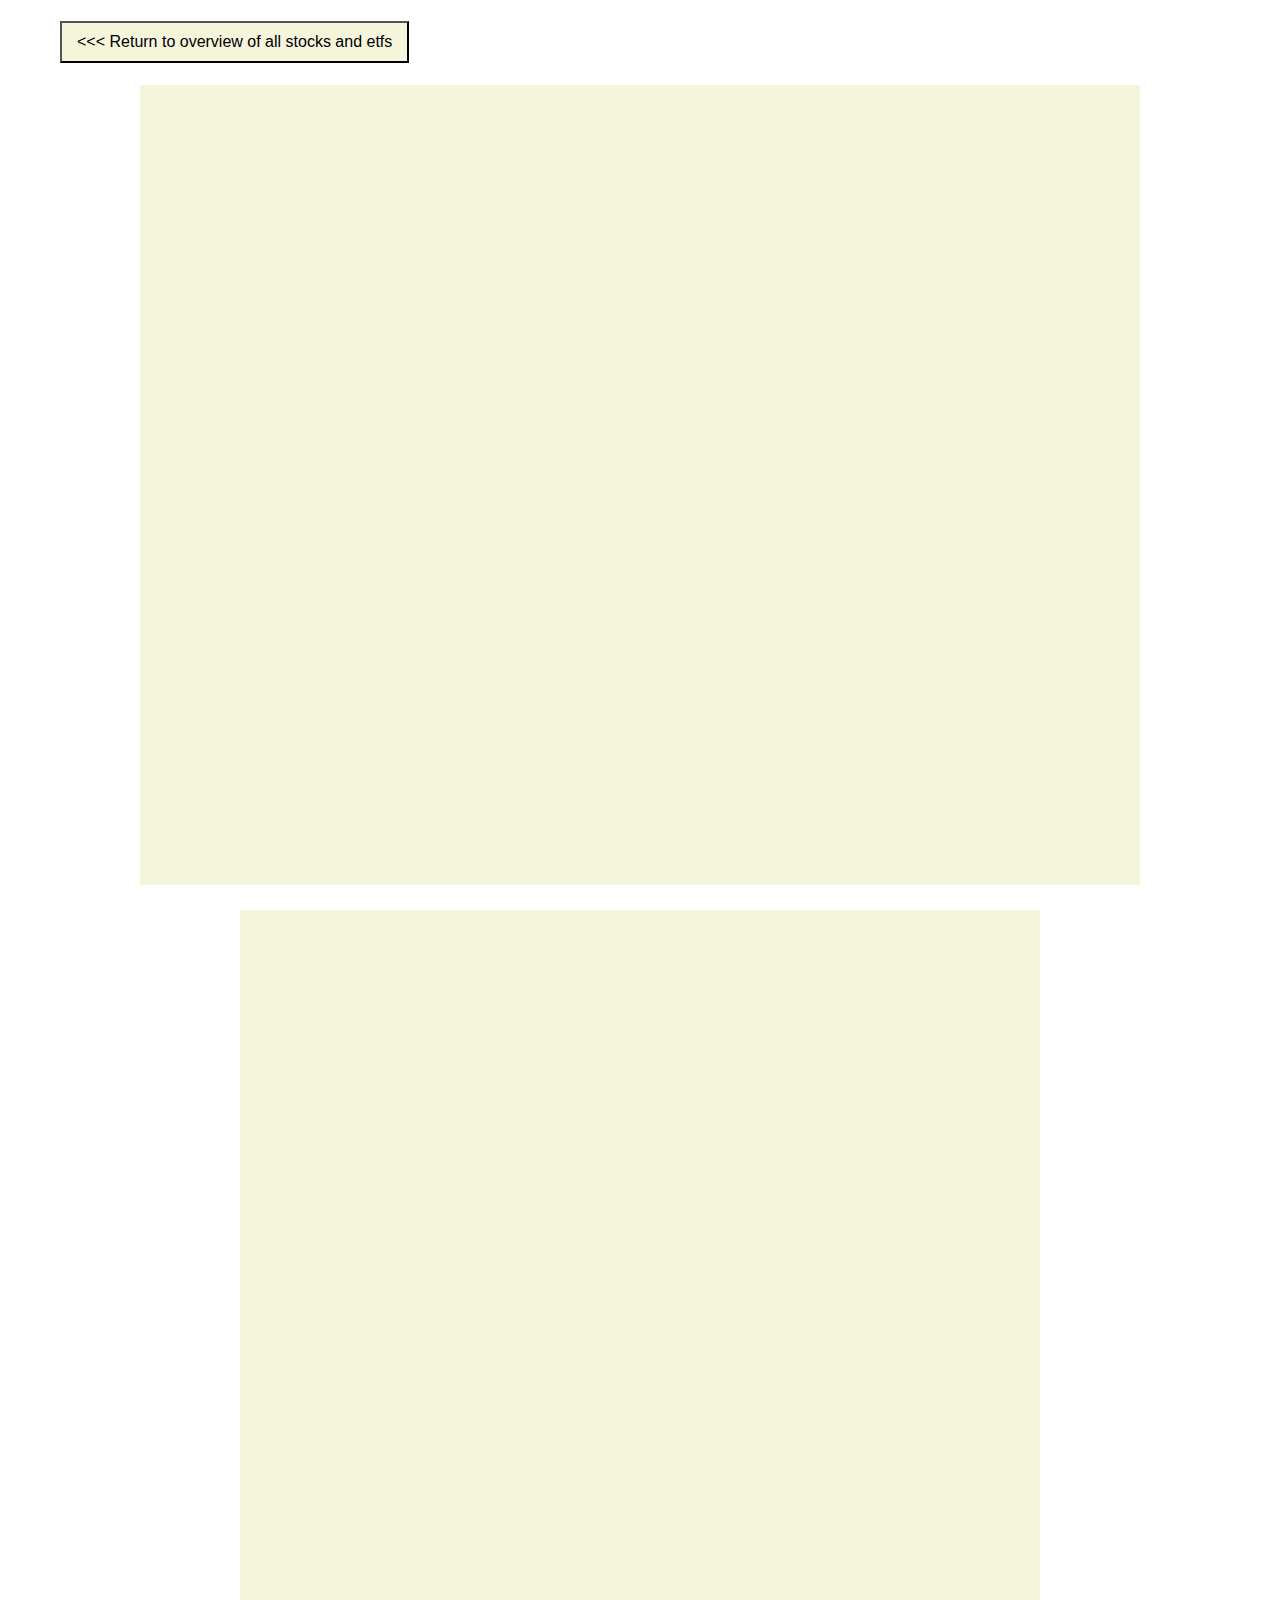
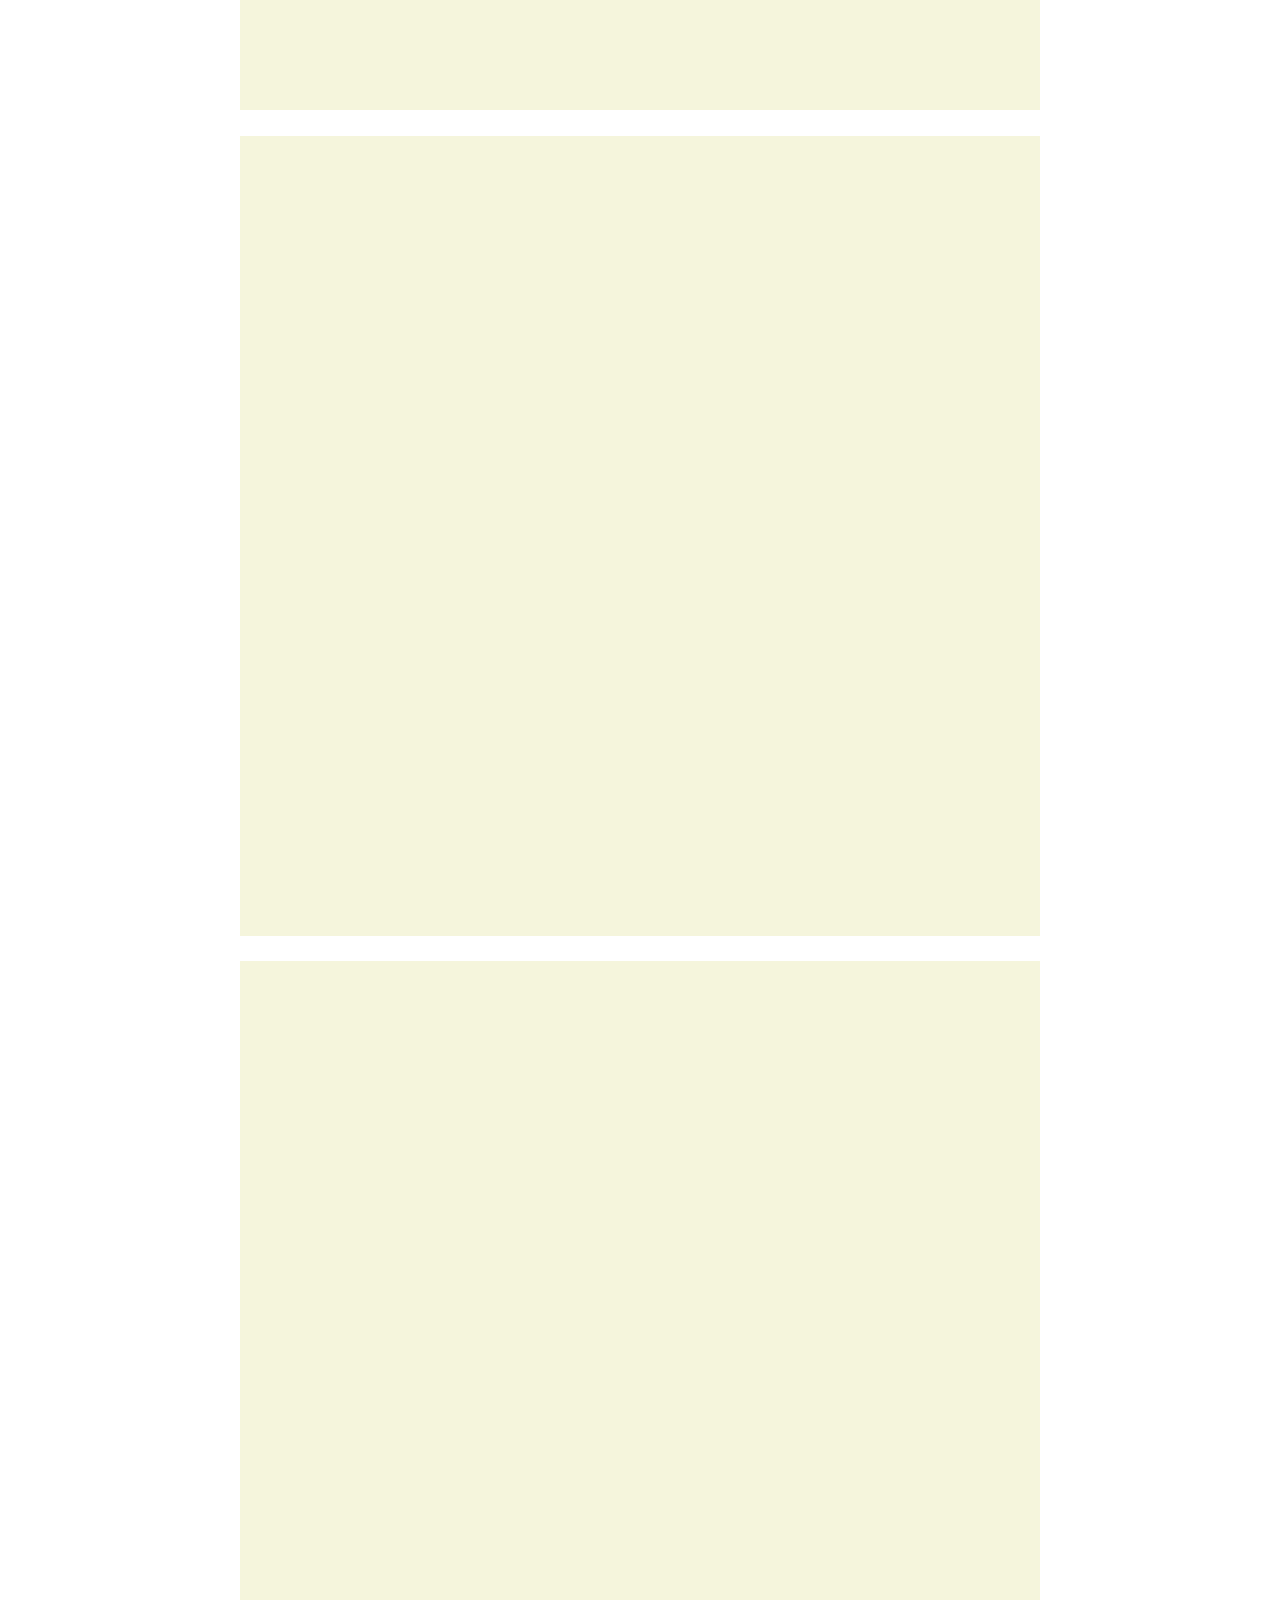
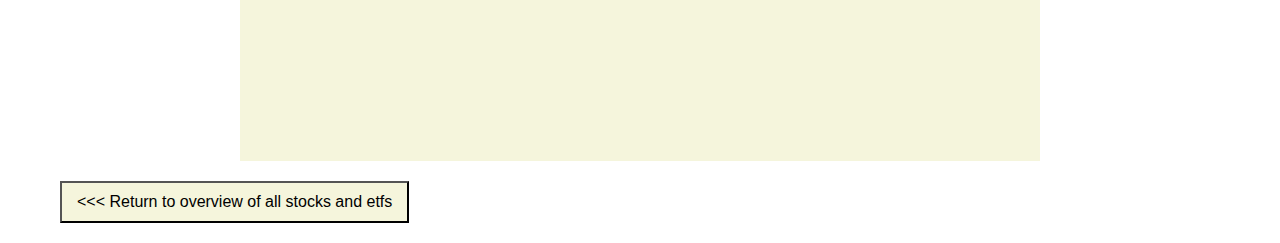
==== commit bc8956d3: "Update etf_detail.html" ====
--- a/etf_detail.html
+++ b/etf_detail.html
@@ -295,12 +295,12 @@
 				}
 				d3.select('#lineTooltip').style("opacity", 1).style("top", (event.pageY-10)+"px").style("left",(event.pageX+10)+"px")
 				.html(
-					"<p><strong>" + etf + ', ' + d[index].Date + '</strong></p><br>' +
-					"<p><strong>" + 'Open: ' + d[index].Open + '</strong></p><br>' +
-					"<p><strong>" + 'CLose: ' + d[index].Close + '</strong></p><br>' +
-					"<p><strong>" + 'High: ' + d[index].High + '</strong></p><br>' +
-					"<p><strong>" + 'Low: ' + d[index].Low + '</strong></p><br>' +	
-					"<p><strong>" + 'Volume: ' + d[index].Volume + '</strong></p><br>');
+					"<strong>" + etf + ', ' + d[index].Date + '</strong><br>' +
+					"<strong>" + 'Open:</strong> ' + d[index].Open + '<br>' +
+					"<strong>" + 'CLose:</strong> ' + d[index].Close + '<br>' +
+					"<strong>" + 'High:</strong> ' + d[index].High + '<br>' +
+					"<strong>" + 'Low:</strong> ' + d[index].Low + '<br>' +	
+					"<strong>" + 'Volume:</strong> ' + d[index].Volume + '<br>');
 
 			});
 			stockline.on("mousemove", function(d,i){
@@ -313,12 +313,12 @@
 					index = d.length - 1;
 				}
 				d3.select('#lineTooltip').style("top", (event.pageY-10)+"px").style("left",(event.pageX+10)+"px").html(
-				"<p><strong>" + etf + ', ' + d[index].Date + '</strong></p><br>' +
-				"<p><strong>" + 'Open: ' + d[index].Open + '</strong></p><br>' +
-				"<p><strong>" + 'CLose: ' + d[index].Close + '</strong></p><br>' +
-				"<p><strong>" + 'High: ' + d[index].High + '</strong></p><br>' +
-				"<p><strong>" + 'Low: ' + d[index].Low + '</strong></p><br>' +	
-				"<p><strong>" + 'Volume: ' + d[index].Volume + '</strong></p><br>');
+					"<strong>" + etf + ', ' + d[index].Date + '</strong><br>' +
+					"<strong>" + 'Open:</strong> ' + d[index].Open + '<br>' +
+					"<strong>" + 'CLose:</strong> ' + d[index].Close + '<br>' +
+					"<strong>" + 'High:</strong> ' + d[index].High + '<br>' +
+					"<strong>" + 'Low:</strong> ' + d[index].Low + '<br>' +	
+					"<strong>" + 'Volume:</strong> ' + d[index].Volume + '<br>');
 			});
 			stockline.on("mouseout", function(){
 				d3.select(this).attr("class", 'line');
--- a/style.css
+++ b/style.css
@@ -33,55 +33,50 @@
 #lineTooltip {
 	opacity: 0;
 	position: absolute;
-	text-align: center;
-	padding: 2px;
-	font: 12px sans-serif;
-	background: lightsteelblue;
-	border: 0px;
+	padding: 10px;
+	font: 13px sans-serif;
+	background: white;
+	border: 2px;
 	border-radius: 8px;
 	pointer-events: none;
 }
 #revenueTooltip {
 	opacity: 0;
 	position: absolute;
-	text-align: center;
-	padding: 2px;
-	font: 12px sans-serif;
-	background: lightsteelblue;
-	border: 0px;
+	padding: 8px;
+	font: 13px sans-serif;
+	background: white;
+	border: 2px;
 	border-radius: 8px;
 	pointer-events: none;
 }
 #pegTooltip {
 	opacity: 0;
 	position: absolute;
-	text-align: center;
-	padding: 2px;
-	font: 12px sans-serif;
-	background: lightsteelblue;
-	border: 0px;
+	padding: 8px;
+	font: 13px sans-serif;
+	background: white;
+	border: 2px;
 	border-radius: 8px;
 	pointer-events: none;
 }
 #epsTooltip {
 	opacity: 0;
 	position: absolute;
-	text-align: center;
-	padding: 2px;
-	font: 12px sans-serif;
-	background: lightsteelblue;
-	border: 0px;
+	padding: 8px;
+	font: 13px sans-serif;
+	background: white;
+	border: 2px;
 	border-radius: 8px;
 	pointer-events: none;
 }
 #epsComparisonTooltip {
 	opacity: 0;
 	position: absolute;
-	text-align: center;
-	padding: 2px;
-	font: 12px sans-serif;
-	background: lightsteelblue;
-	border: 0px;
+	padding: 8px;
+	font: 13px sans-serif;
+	background: white;
+	border: 2px;
 	border-radius: 8px;
 	pointer-events: none;
 }
